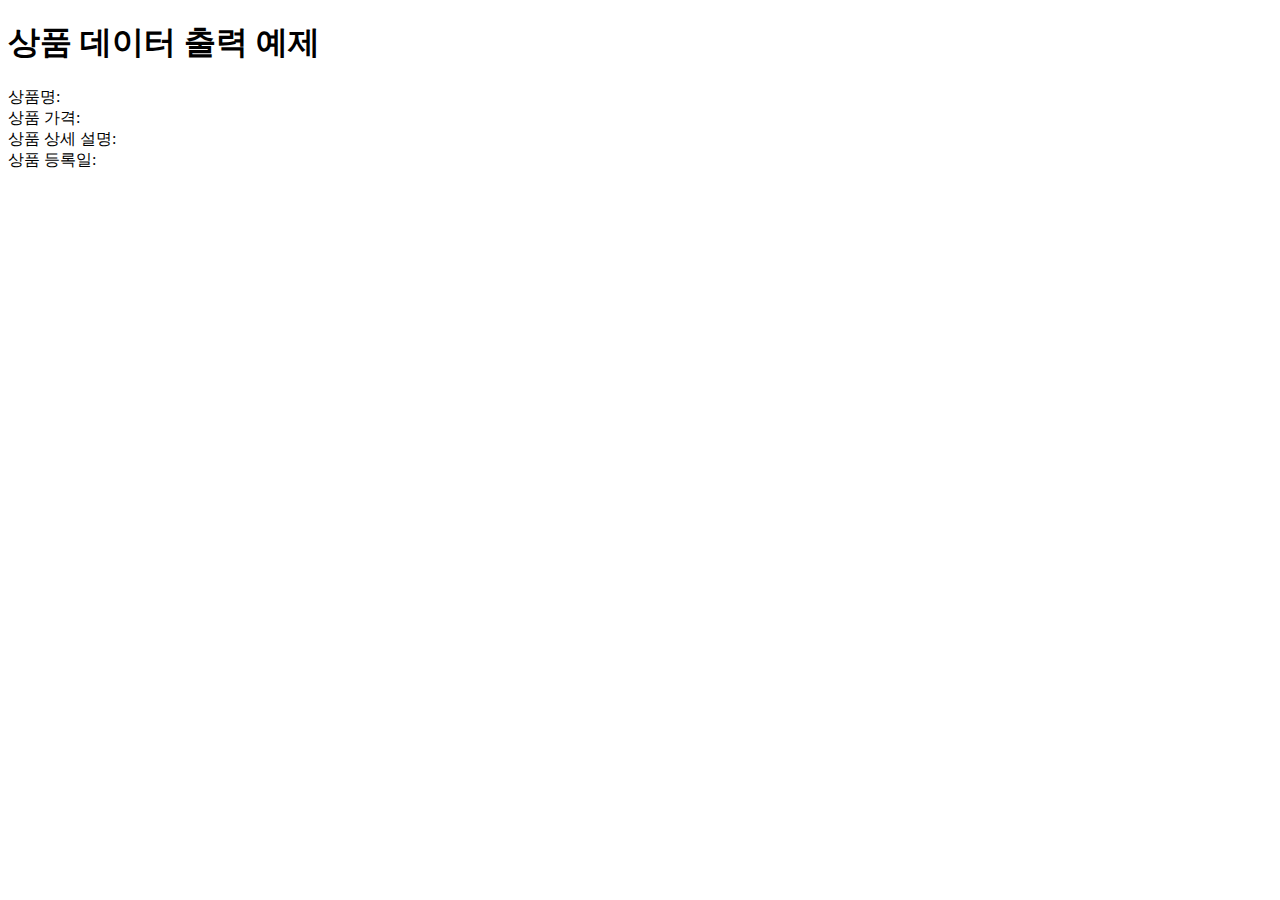
==== src/main/resources/templates/index.html @ d3c1100d "feat: 상품 데이터 조회 컨트롤러, DTO, 페이지 추가" ====
<!doctype html>
<html lang="ko" xmlns:th="http://www.thymeleaf.org">
    <head>
        <meta charset="UTF-8">
        <meta name="viewport"
              content="width=device-width, user-scalable=no, initial-scale=1.0, maximum-scale=1.0, minimum-scale=1.0">
        <meta http-equiv="X-UA-Compatible" content="ie=edge">
        <title>Document</title>
    </head>
    <body>
        <h1>상품 데이터 출력 예제</h1>
        <div>
            상품명: <span th:text="${result.name}"></span>
        </div>
        <div>
            상품 가격: <span th:text="${result.price}"></span>
        </div>
        <div>
            상품 상세 설명: <span th:text="${result.details}"></span>
        </div>
        <div>
            상품 등록일: <span th:text="${result.createdDate}"></span>
        </div>
    </body>
</html>
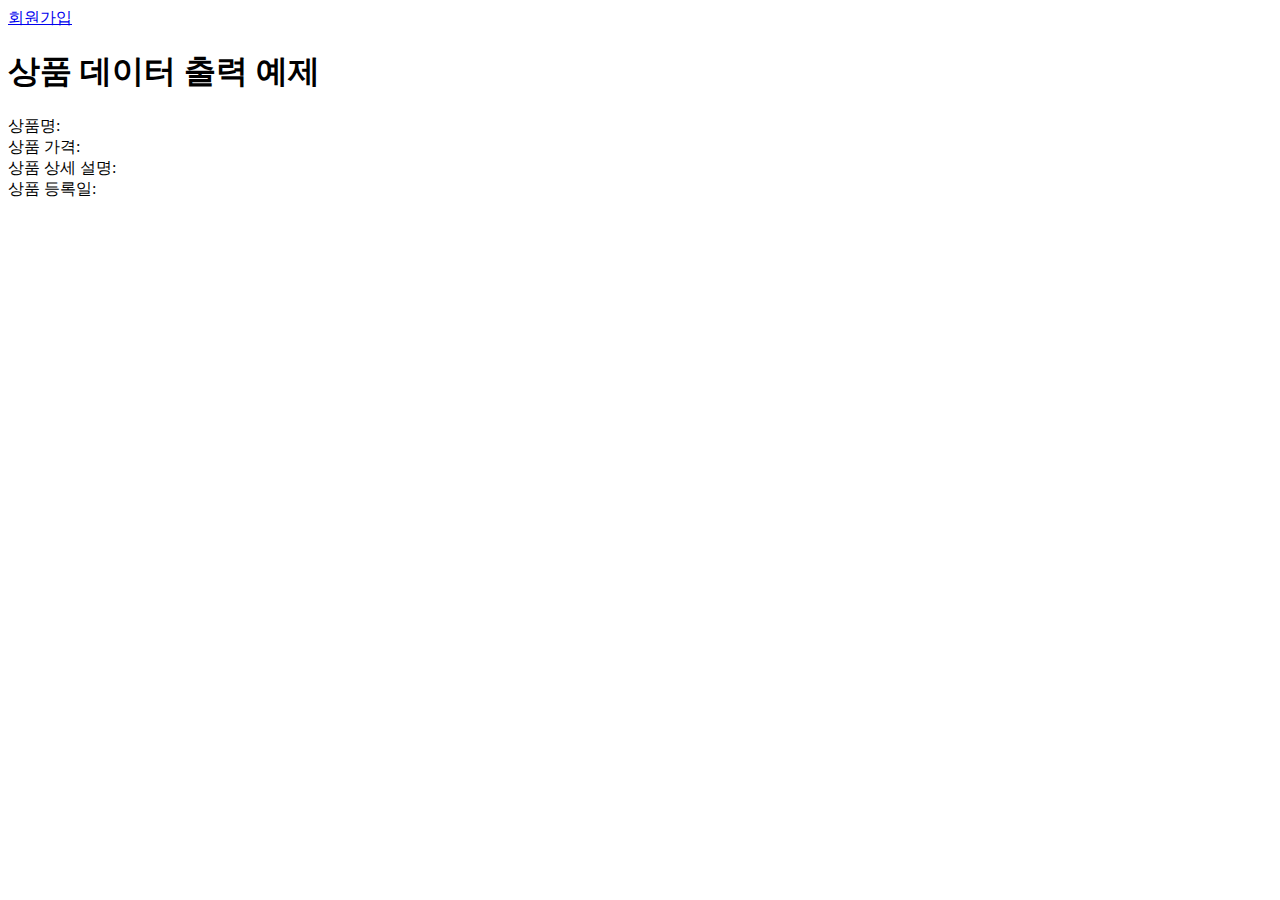
==== commit e5ce8bbf: "feat: 회원가입 페이지 추가" ====
--- a/src/main/resources/templates/index.html
+++ b/src/main/resources/templates/index.html
@@ -8,6 +8,9 @@
         <title>Document</title>
     </head>
     <body>
+        <header>
+            <a href="/signup">회원가입</a>
+        </header>
         <h1>상품 데이터 출력 예제</h1>
         <div>
             상품명: <span th:text="${result.name}"></span>
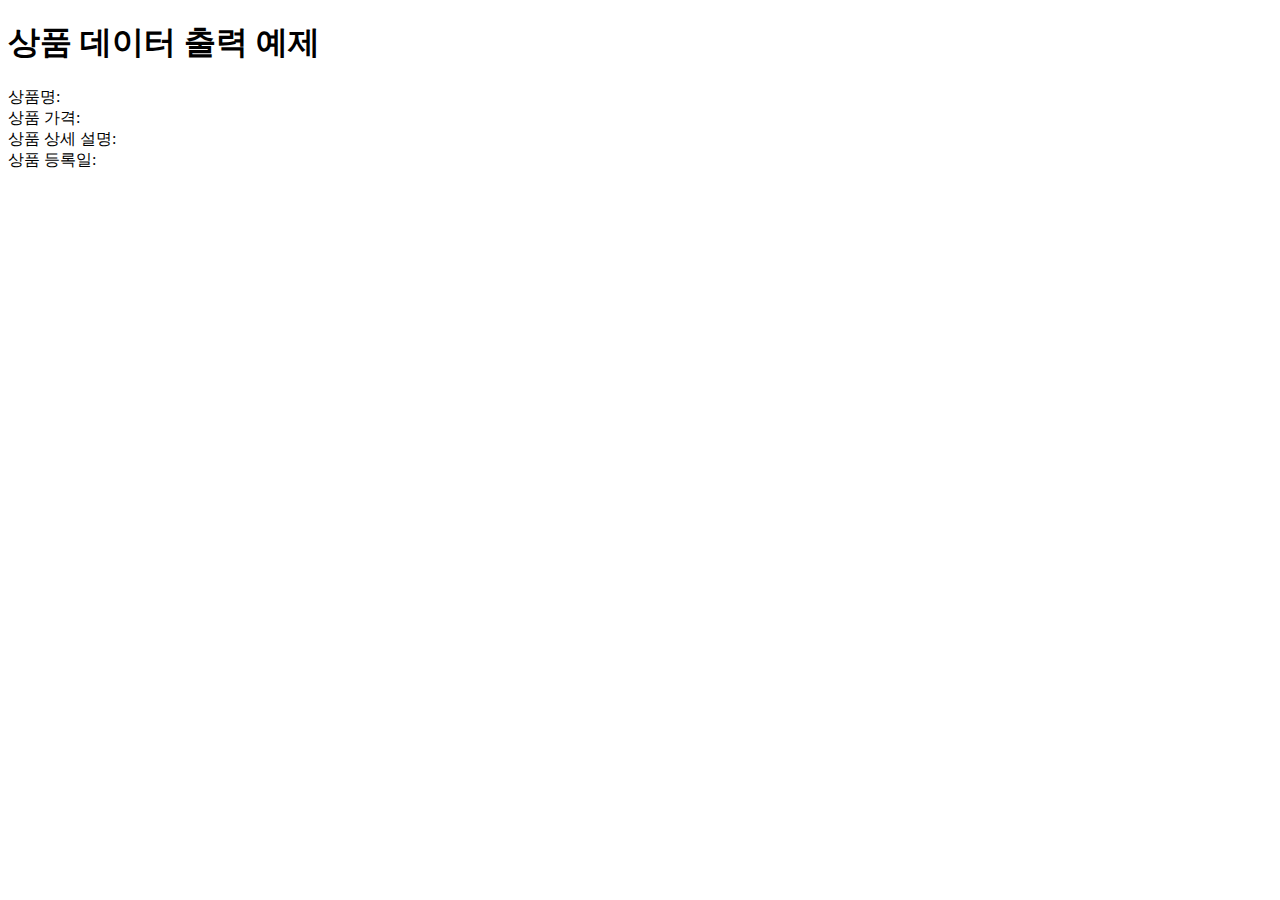
==== commit 210505fe: "Merge branch 'feature/thymeleaf' into develop" ====
--- a/src/main/resources/templates/index.html
+++ b/src/main/resources/templates/index.html
@@ -8,9 +8,6 @@
         <title>Document</title>
     </head>
     <body>
-        <header>
-            <a href="/signup">회원가입</a>
-        </header>
         <h1>상품 데이터 출력 예제</h1>
         <div>
             상품명: <span th:text="${result.name}"></span>
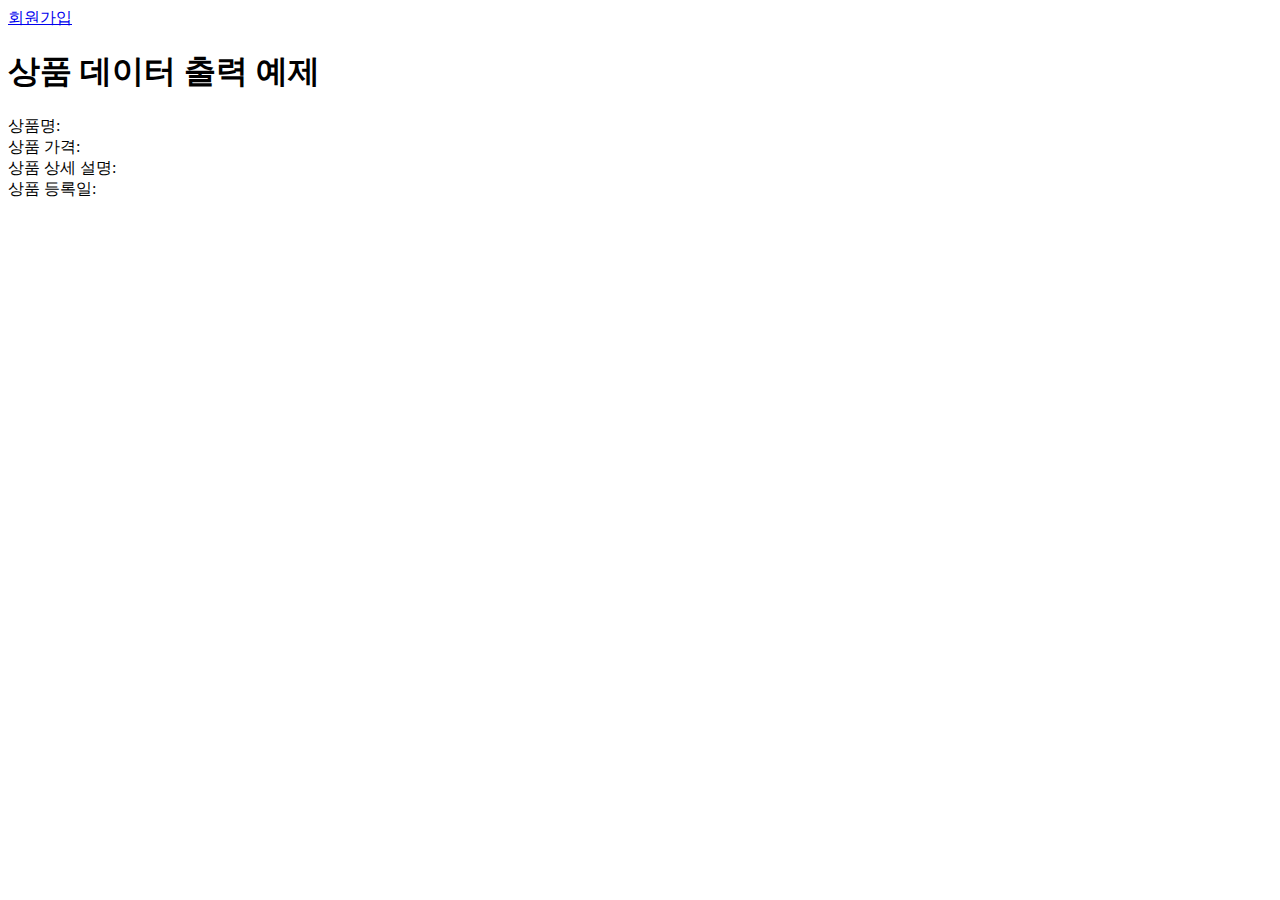
==== commit 33d71a0d: "Merge branch 'feature/spring-security' into develop" ====
--- a/src/main/resources/templates/index.html
+++ b/src/main/resources/templates/index.html
@@ -8,6 +8,9 @@
         <title>Document</title>
     </head>
     <body>
+        <header>
+            <a href="/signup">회원가입</a>
+        </header>
         <h1>상품 데이터 출력 예제</h1>
         <div>
             상품명: <span th:text="${result.name}"></span>
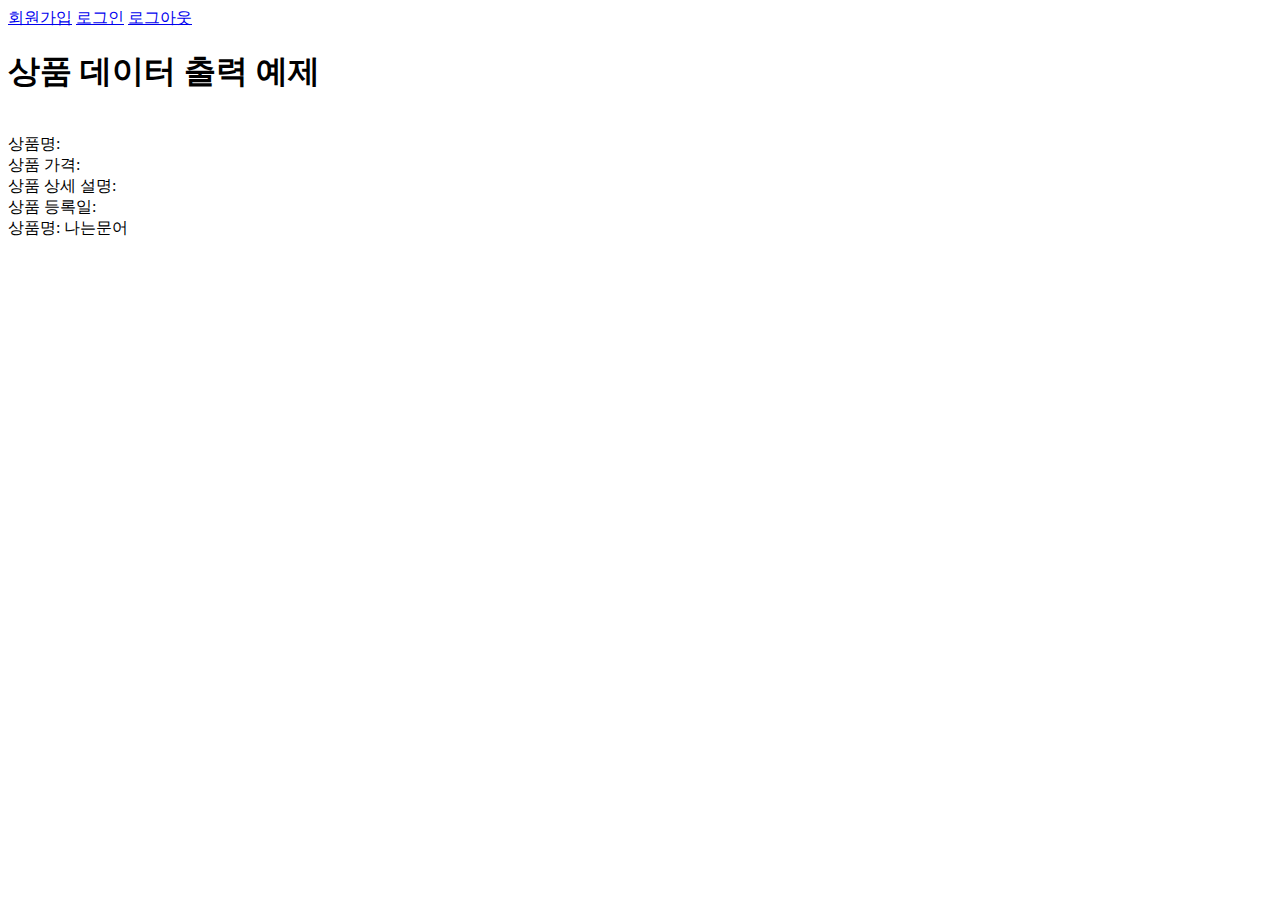
==== commit fbf83c20: "docs: 주석 추가" ====
--- a/src/main/resources/templates/index.html
+++ b/src/main/resources/templates/index.html
@@ -1,28 +1,40 @@
 <!doctype html>
-<html lang="ko" xmlns:th="http://www.thymeleaf.org">
+<html lang="ko" xmlns:th="https://www.thymeleaf.org">
     <head>
         <meta charset="UTF-8">
         <meta name="viewport"
               content="width=device-width, user-scalable=no, initial-scale=1.0, maximum-scale=1.0, minimum-scale=1.0">
         <meta http-equiv="X-UA-Compatible" content="ie=edge">
-        <title>Document</title>
+        <title>메인 페이지</title>
     </head>
     <body>
         <header>
             <a href="/signup">회원가입</a>
+            <a href="/login">로그인</a>
+            <a href="/logout">로그아웃</a>
         </header>
-        <h1>상품 데이터 출력 예제</h1>
-        <div>
-            상품명: <span th:text="${result.name}"></span>
-        </div>
-        <div>
-            상품 가격: <span th:text="${result.price}"></span>
-        </div>
-        <div>
-            상품 상세 설명: <span th:text="${result.details}"></span>
-        </div>
-        <div>
-            상품 등록일: <span th:text="${result.createdDate}"></span>
-        </div>
+
+        <main>
+            <h1>상품 데이터 출력 예제</h1>
+            <div th:each="item : ${result}">
+                <br>
+                상품명: <span th:text="${item.name}"></span>
+                <br>
+                상품 가격: <span th:text="${item.price}"></span>
+                <br>
+                상품 상세 설명: <span th:text="${item.details}"></span>
+                <br>
+                상품 등록일: <span th:text="${item.createdDate}"></span>
+                <br>
+            </div>
+
+            <!-- productDto -->
+            <div th:each="item : ${productDto}">
+                상품명: <span th:text="${item.getName()}">나는문어</span>
+            </div>
+        </main>
+
+        <span th:text="'M<b>V</b>C'"/>
+        <span th:utext="'M<b>V</b>C'"/>
     </body>
 </html>
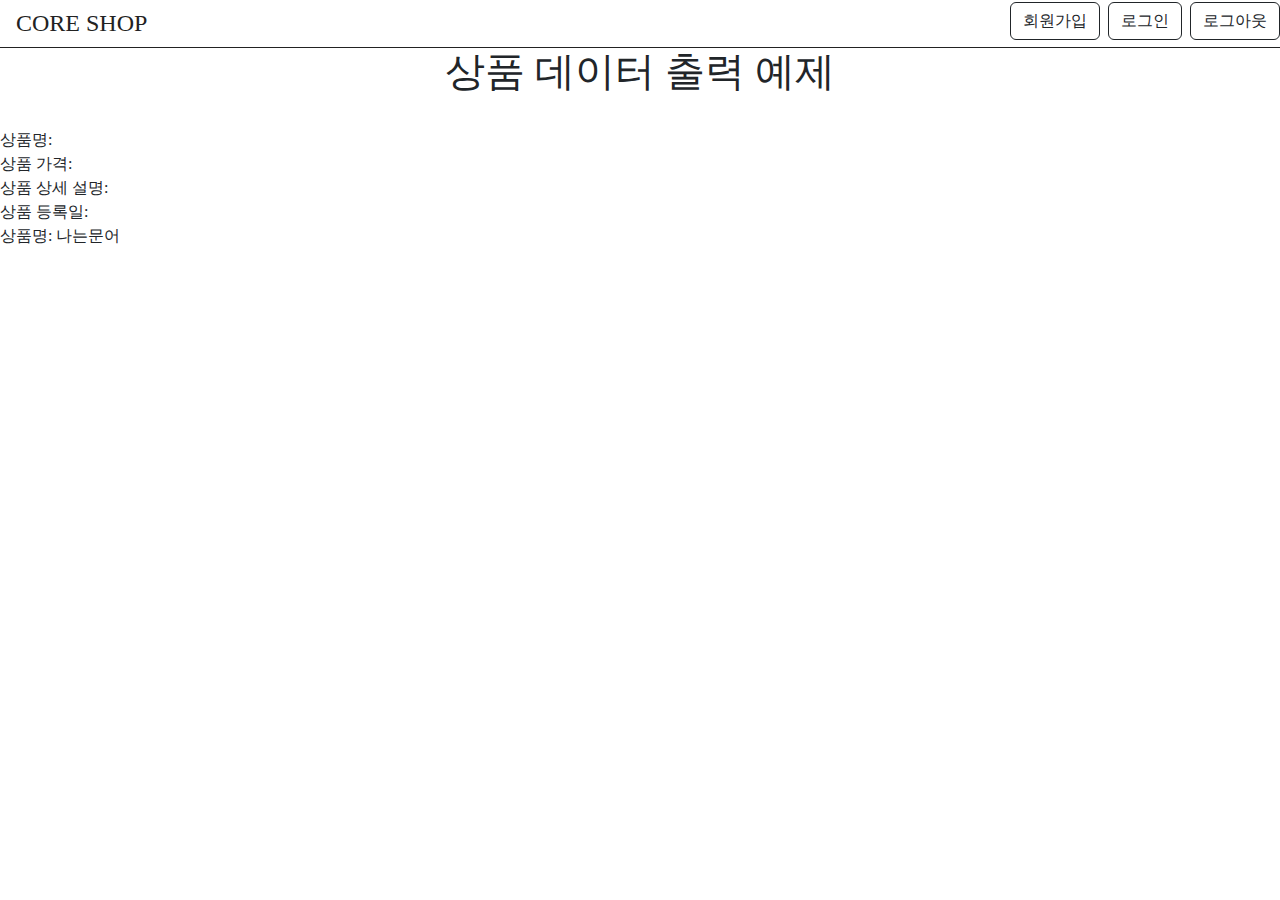
==== commit 6de2379f: "feat: 회원가입, 로그인, 메인 공통 마크업 추가" ====
--- a/src/main/resources/templates/index.html
+++ b/src/main/resources/templates/index.html
@@ -1,40 +1,59 @@
-<!doctype html>
+<!DOCTYPE html>
 <html lang="ko" xmlns:th="https://www.thymeleaf.org">
+
     <head>
         <meta charset="UTF-8">
         <meta name="viewport"
               content="width=device-width, user-scalable=no, initial-scale=1.0, maximum-scale=1.0, minimum-scale=1.0">
         <meta http-equiv="X-UA-Compatible" content="ie=edge">
-        <title>메인 페이지</title>
+
+        <!-- Bootstrap v5.x: https://getbootstrap.com/docs/5.2/getting-started/introduction -->
+        <link rel="stylesheet"
+              href="https://cdn.jsdelivr.net/npm/bootstrap@5.3.0-alpha1/dist/css/bootstrap.min.css">
+
+        <!-- Core Shop CSS files -->
+        <link rel="stylesheet" href="../static/css/common/reset.css" th:href="@{/css/common/reset.css}">
+        <link rel="stylesheet" href="../static/css/common/common.css" th:href="@{/css/common/common.css}">
+        <link rel="stylesheet" href="../static/css/index.css" th:href="@{/css/index.css}">
+
+        <title>CORE SHOP | 메인</title>
     </head>
+
     <body>
         <header>
-            <a href="/signup">회원가입</a>
-            <a href="/login">로그인</a>
-            <a href="/logout">로그아웃</a>
+            <div class="contents">
+                <div>
+                    <img src="http://via.placeholder.com/48" alt="">
+                    <span><a href="/">CORE SHOP</a></span>
+                </div>
+                <div class="btns">
+                    <a href="/signup" class="btn btn-outline-dark">회원가입</a>
+                    <a href="/login" class="btn btn-outline-dark">로그인</a>
+                    <a href="/logout" class="btn btn-outline-dark">로그아웃</a>
+                </div>
+            </div>
         </header>
 
         <main>
-            <h1>상품 데이터 출력 예제</h1>
-            <div th:each="item : ${result}">
-                <br>
-                상품명: <span th:text="${item.name}"></span>
-                <br>
-                상품 가격: <span th:text="${item.price}"></span>
-                <br>
-                상품 상세 설명: <span th:text="${item.details}"></span>
-                <br>
-                상품 등록일: <span th:text="${item.createdDate}"></span>
-                <br>
-            </div>
+            <div class="contents">
+                <h1>상품 데이터 출력 예제</h1>
+                <div th:each="item : ${result}">
+                    <br>
+                    상품명: <span th:text="${item.name}"></span>
+                    <br>
+                    상품 가격: <span th:text="${item.price}"></span>
+                    <br>
+                    상품 상세 설명: <span th:text="${item.details}"></span>
+                    <br>
+                    상품 등록일: <span th:text="${item.createdDate}"></span>
+                    <br>
+                </div>
 
-            <!-- productDto -->
-            <div th:each="item : ${productDto}">
-                상품명: <span th:text="${item.getName()}">나는문어</span>
+                <!-- productDto -->
+                <div th:each="item : ${productDto}">
+                    상품명: <span th:text="${item.getName()}">나는문어</span>
+                </div>
             </div>
         </main>
-
-        <span th:text="'M<b>V</b>C'"/>
-        <span th:utext="'M<b>V</b>C'"/>
     </body>
 </html>
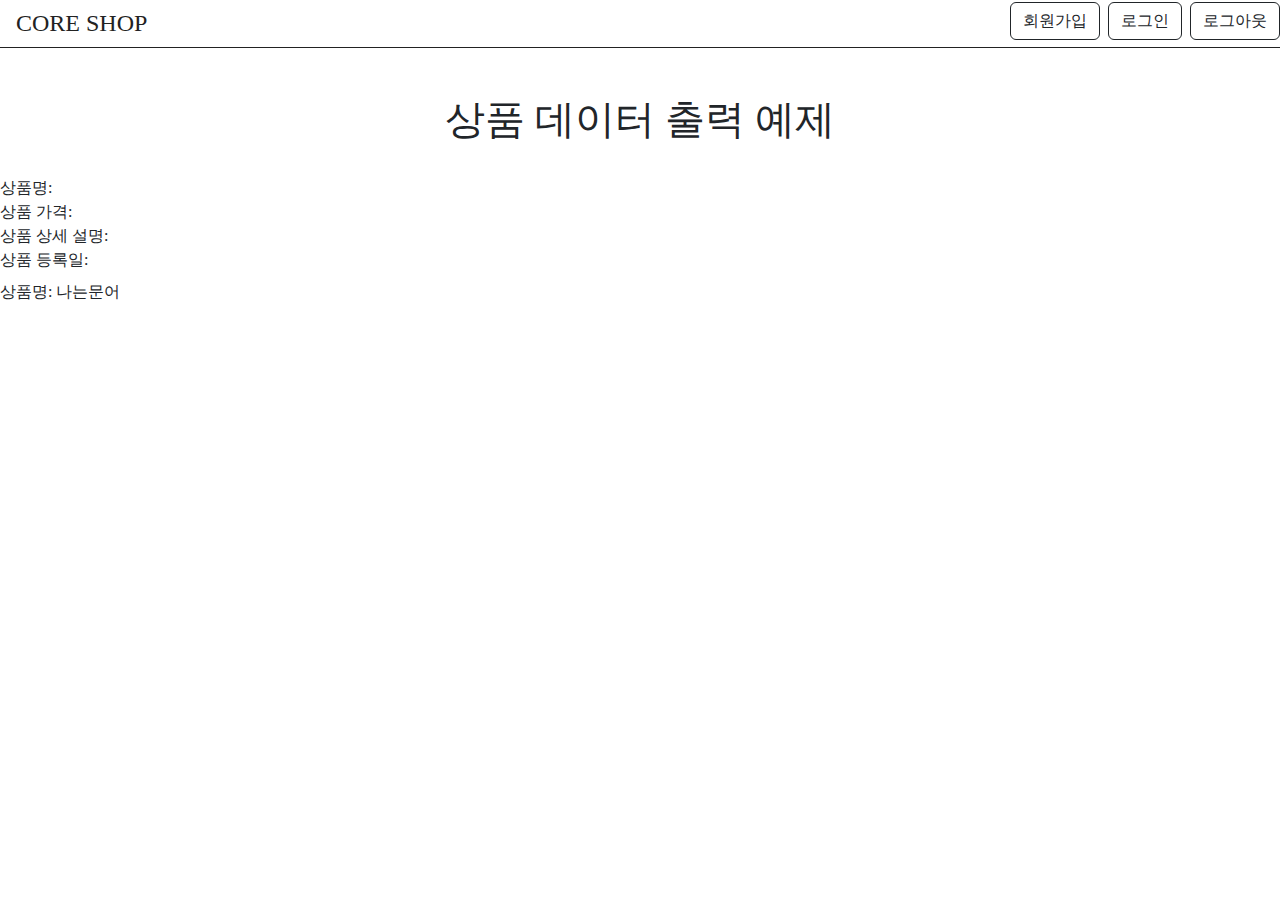
==== commit ac508909: "feat: 상품 등록 페이지 및 API 페이지 추가" ====
--- a/src/main/resources/templates/index.html
+++ b/src/main/resources/templates/index.html
@@ -1,6 +1,5 @@
 <!DOCTYPE html>
 <html lang="ko" xmlns:th="https://www.thymeleaf.org">
-
     <head>
         <meta charset="UTF-8">
         <meta name="viewport"
